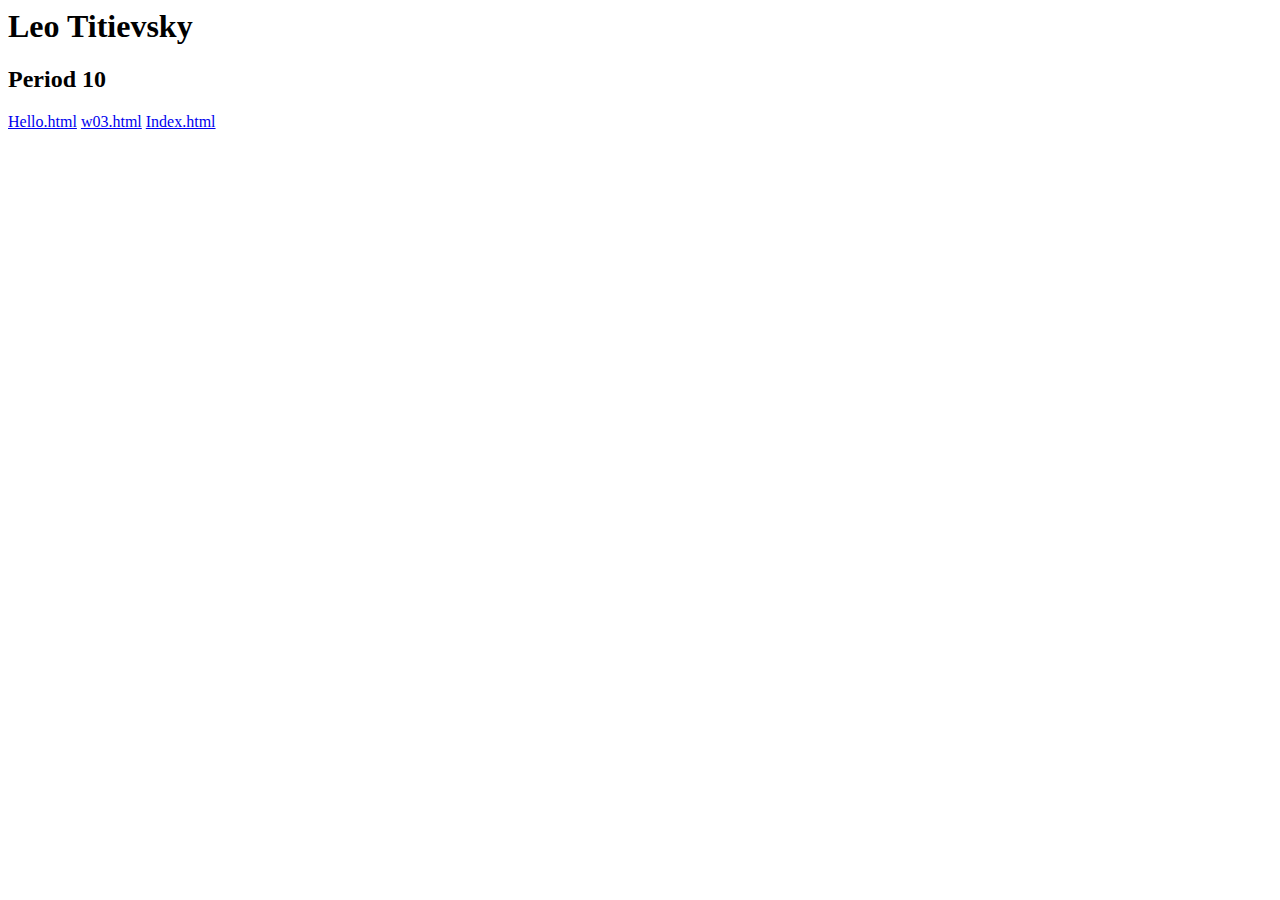
==== index.html @ e767e0d2 "W04" ====
<!doctype=html>
<!-- index-->
<html lang="en">
	<head>
		<meta charset="UTF-8">
		<title>Index||Leo Titievsky</title>
	</head>

	<h1>Leo Titievsky </h1>
	<h2>Period 10 </h2>
	<a href="http:/homer.stuy.edu/~ltitievsky60/hello.html">Hello.html</a>
	<a href="http:/homer.stuy.edu/~ltitievsky60/w03.html">w03.html</a>
	<a href="http:/homer.stuy.edu/~ltitievsky60/index.html">Index.html</a>	
</html>
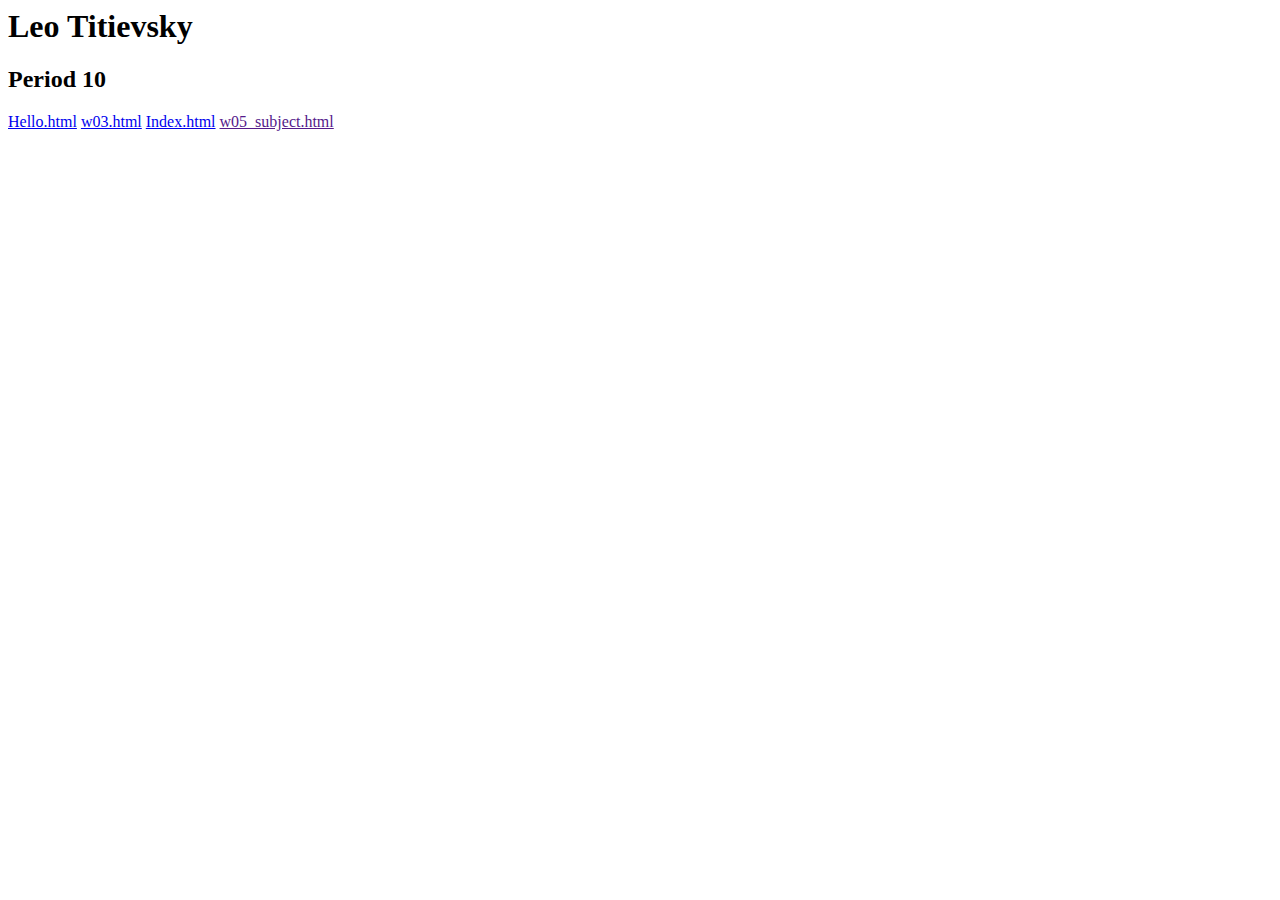
==== commit 68702b85: "idk man" ====
--- a/index.html
+++ b/index.html
@@ -10,5 +10,6 @@
 	<h2>Period 10 </h2>
 	<a href="http:/homer.stuy.edu/~ltitievsky60/hello.html">Hello.html</a>
 	<a href="http:/homer.stuy.edu/~ltitievsky60/w03.html">w03.html</a>
-	<a href="http:/homer.stuy.edu/~ltitievsky60/index.html">Index.html</a>	
+	<a href="http:/homer.stuy.edu/~ltitievsky60/index.html">Index.html</a>
+	<a href "https:/homer.stuy.edu/~ltitievsky60/w05_subject.html">w05_subject.html</a>
 </html>
